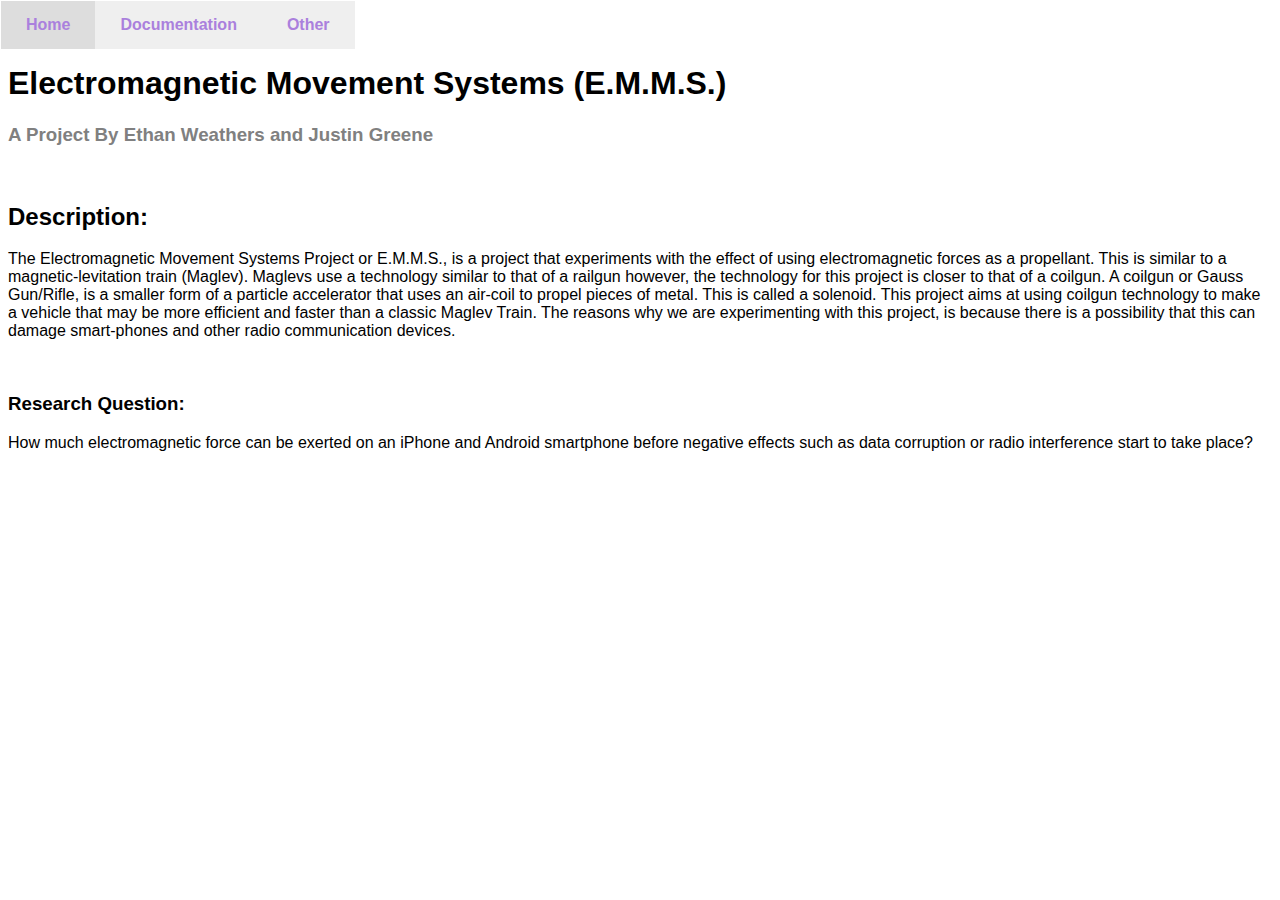
==== index.html @ 2d598e0c "Update index.html" ====
<!DOCTYPE html>
<html>
  <head>
    <title>E.M.M.S.</title>
    <link href="styling/style.css" type="text/css" rel="stylesheet">
  </head>
  <body>
      
    <ul class="nav-index">
      <li><a class="active" href="">Home</a></li>
      <li><a href="Documentation">Documentation</a></li>
      <li><a>Other</a></li>
    </ul>
    
    <br>

    <br>

    <h1 class="title">Electromagnetic Movement Systems (E.M.M.S.)</h1>
    <h3 class="sub-title">A Project By Ethan Weathers and Justin Greene</h3>
    <br>

    <h2>Description:</h2>
    <p>The Electromagnetic Movement Systems Project or E.M.M.S., is a project that experiments with the effect of using electromagnetic forces as a propellant. This is similar to a magnetic-levitation train (Maglev). Maglevs use a technology similar to that of a railgun however, the technology for this project is closer to that of a coilgun. A coilgun or Gauss Gun/Rifle, is a smaller form of a particle accelerator that uses an air-coil to propel pieces of metal. This is called a solenoid. This project aims at using coilgun technology to make a vehicle that may be more efficient and faster than a classic Maglev Train. The reasons why we are experimenting with this project, is because there  is a possibility that this can damage smart-phones and other radio communication devices.</p>
    <br>

    <h3>Research Question:</h3>
    <p>How much electromagnetic force can be exerted on an iPhone and Android smartphone before negative effects such as data corruption or radio interference start to take place?</p>
    <br>

    
  </body>
</html>
---- styling/style.css ----
body {
  font-family: Arial;
}

.sub-title {
  color: gray;
  font-family: Arial;
  
}

.horizontal-index {
  display: inline;
}

.invis {
	color: #FFFFFF;
}

.button, .button:link, .button:visited {
  color: #121212;
  border: 1px solid #DDDDDD;
  width: 150px;
  height: 20px;
  padding: 20px 15px;
  border-radius: 10px;
  font-family: Arial;
  text-align: center;
  display: inline-block;
  margin: 0 5px;
  text-decoration: none;
  font-weight: bold;
} 

.button:hover, .button:active {
  box-shadow: 0 0 5px #AABBFF;
}

.strikethrough {
  text-decoration: line-through;
}


/*INDEX*/
ul.nav-index {
  list-style-type: none;
  padding: 3px;
  margin: -2px -10px;
  overflow: hidden;
  position: fixed;
  top: 0;
  
}

ul.nav-index li a {
  display: inline-block;
  text-decoration: none;
  text-align: center;
  padding: 15px 25px;
  color: #AA80DD;
  font-family: Arial;
  font-weight: bold;
}

ul.nav-index li {
  float: left;
  background-color: #EFEFEF;
}

.active {
  background-color: #DDDDDD;
}

ul.nav-index li:hover:not(.active) {
  background-color: #EEEEEE;
}

ul.nav-index li:hover {
  box-shadow: 0 0 5px #CCCCCC;
}
/*INDEX END*/
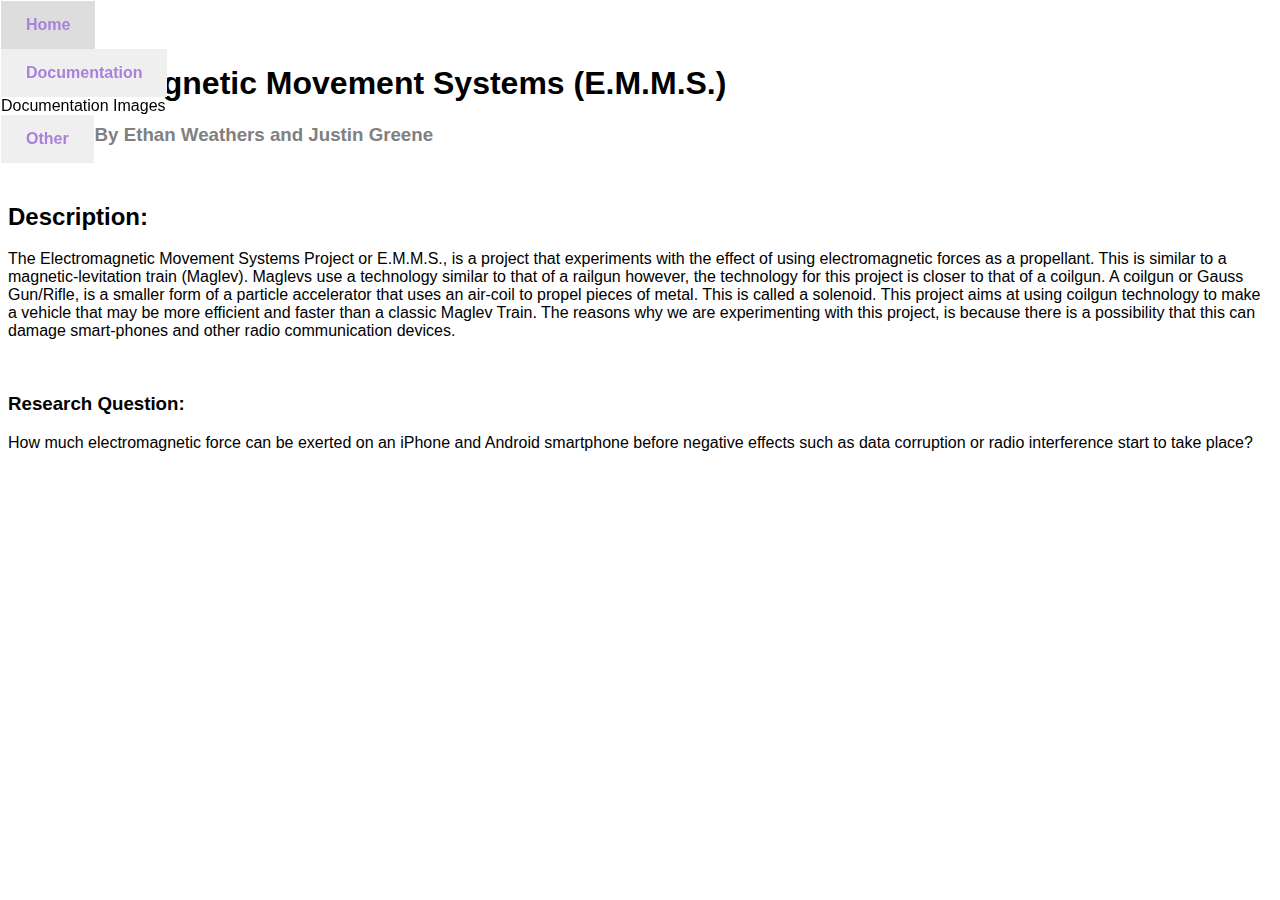
==== commit 62e3c725: "Update index.html" ====
--- a/index.html
+++ b/index.html
@@ -8,7 +8,13 @@
       
     <ul class="nav-index">
       <li><a class="active" href="">Home</a></li>
-      <li><a href="Documentation">Documentation</a></li>
+      <div class="dropdown">
+        <li><a class="ddbtn" href="Documentation">Documentation</a></li>
+        <div class="ddcontent">
+          <a>Documentation</a>
+          <a>Images</a>
+        </div>
+      </div>
       <li><a>Other</a></li>
     </ul>
     
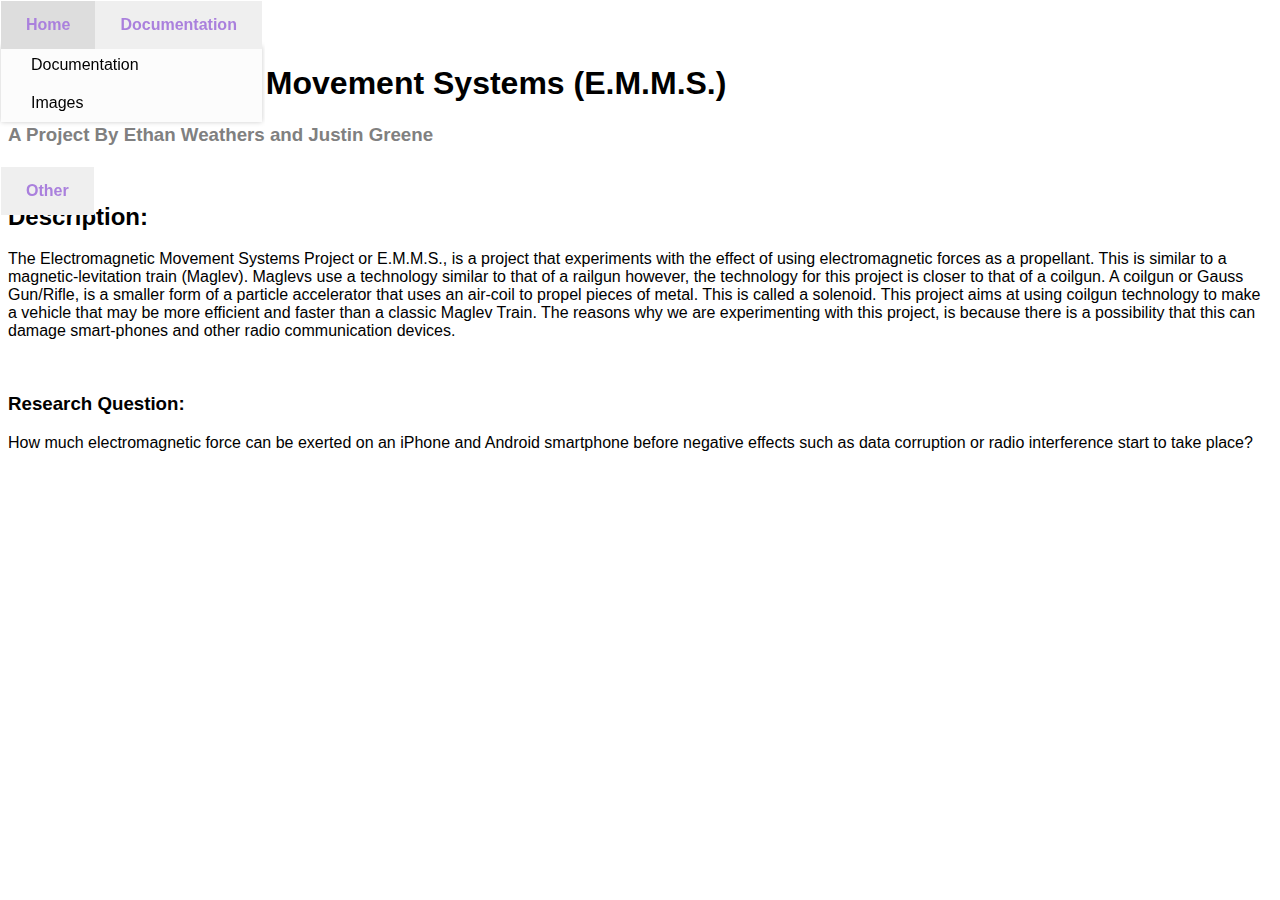
==== commit c5c931c0: "Update index.html" ====
--- a/index.html
+++ b/index.html
@@ -6,18 +6,20 @@
   </head>
   <body>
       
+    <div class="dropdown">
     <ul class="nav-index">
       <li><a class="active" href="">Home</a></li>
-      <div class="dropdown">
+      
         <li><a class="ddbtn" href="Documentation">Documentation</a></li>
         <div class="ddcontent">
           <a>Documentation</a>
           <a>Images</a>
         </div>
-      </div>
+      
       <li><a>Other</a></li>
     </ul>
-    
+    </div>
+      
     <br>
 
     <br>
--- a/styling/style.css
+++ b/styling/style.css
@@ -78,3 +78,32 @@
   box-shadow: 0 0 5px #CCCCCC;
 }
 /*INDEX END*/
+
+
+/*DROPDOWN*/
+.dropdown {
+  position: relative;
+  display: inline-block;
+}
+
+.ddcontent {
+  display: none
+}
+
+.ddcontent a {
+  display: block;
+  padding: 10px 30px;
+  background-color: #FCFCFC;
+
+}
+
+.ddcontent a:hover {
+  box-shadow: 0 0 5px #CCCCCC;
+}
+
+.dropdown:hover .ddcontent {
+  display: block;
+  box-shadow: 0 0 5px #CCCCCC;
+  margin: 45px 0px;
+}
+/*DROPDOWN END*/
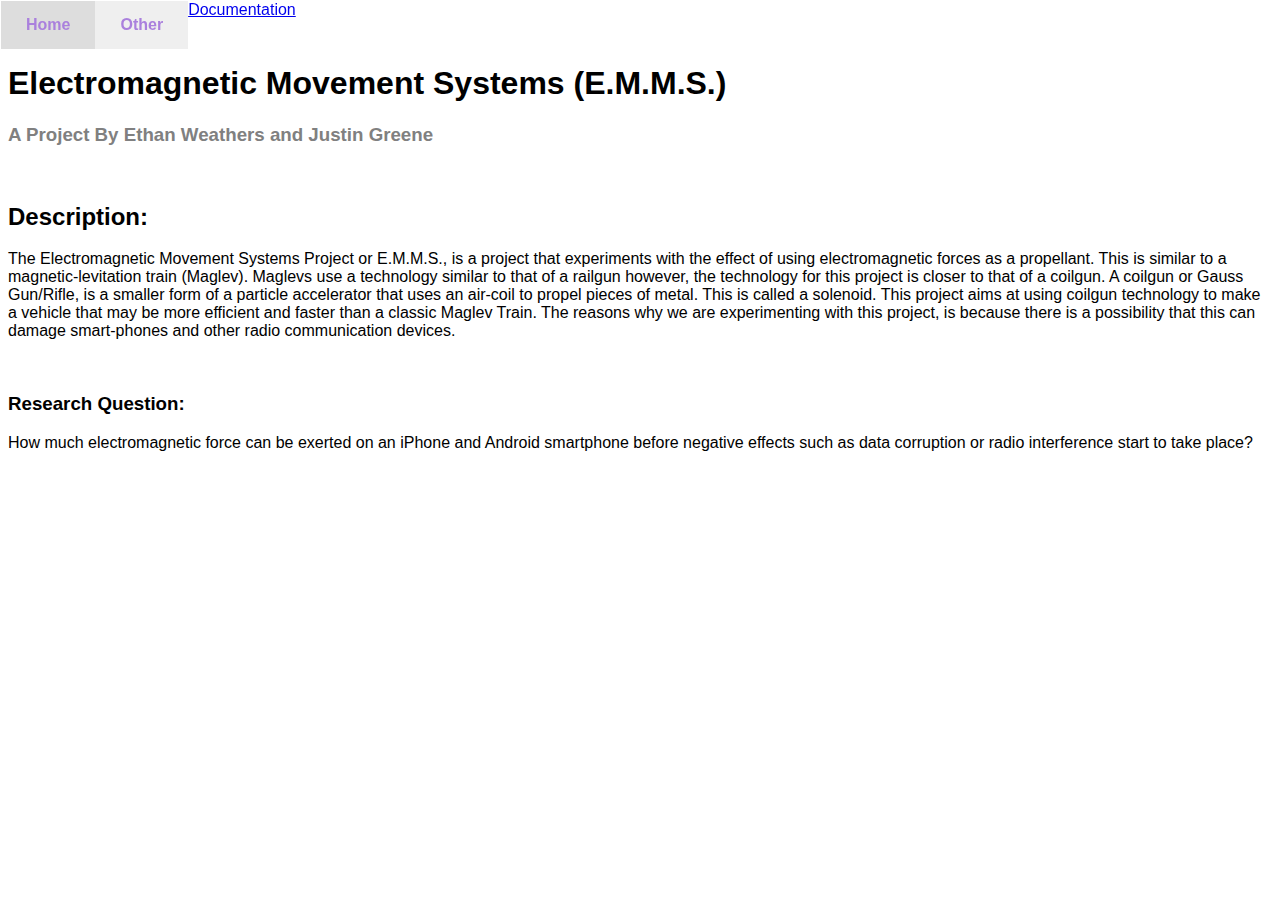
==== commit 2ccb1388: "Update index.html" ====
--- a/index.html
+++ b/index.html
@@ -6,19 +6,19 @@
   </head>
   <body>
       
-    <div class="dropdown">
+    
     <ul class="nav-index">
       <li><a class="active" href="">Home</a></li>
-      
-        <li><a class="ddbtn" href="Documentation">Documentation</a></li>
+      <div class="dropdown">
+        <a class="ddbtn" href="Documentation">Documentation</a></li>
         <div class="ddcontent">
           <a>Documentation</a>
           <a>Images</a>
         </div>
-      
+      </div>
       <li><a>Other</a></li>
     </ul>
-    </div>
+    
       
     <br>
 
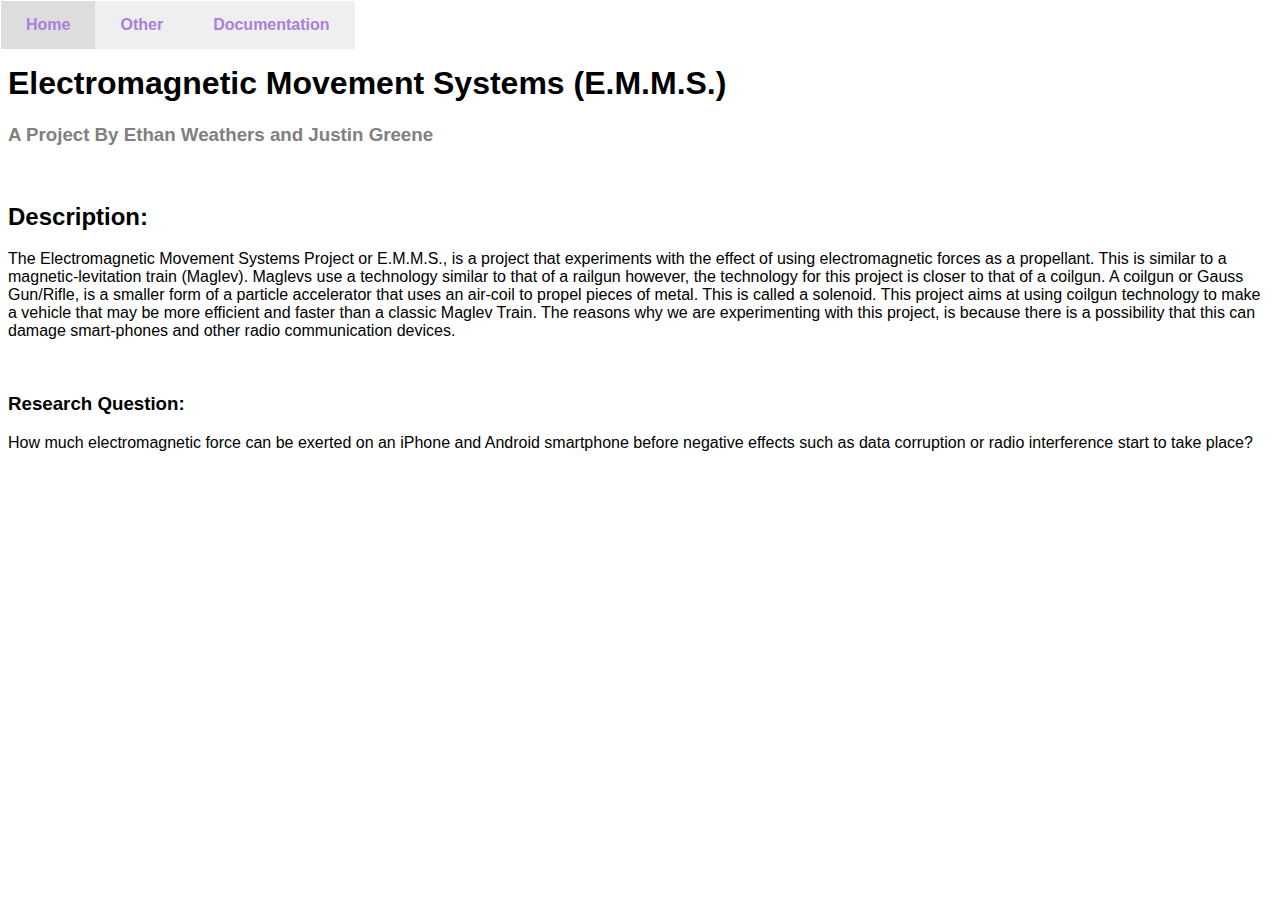
==== commit 27cee244: "Update index.html" ====
--- a/index.html
+++ b/index.html
@@ -10,7 +10,7 @@
     <ul class="nav-index">
       <li><a class="active" href="">Home</a></li>
       <div class="dropdown">
-        <a class="ddbtn" href="Documentation">Documentation</a></li>
+        <li><a class="ddbtn" href="Documentation">Documentation</a></li>
         <div class="ddcontent">
           <a>Documentation</a>
           <a>Images</a>
